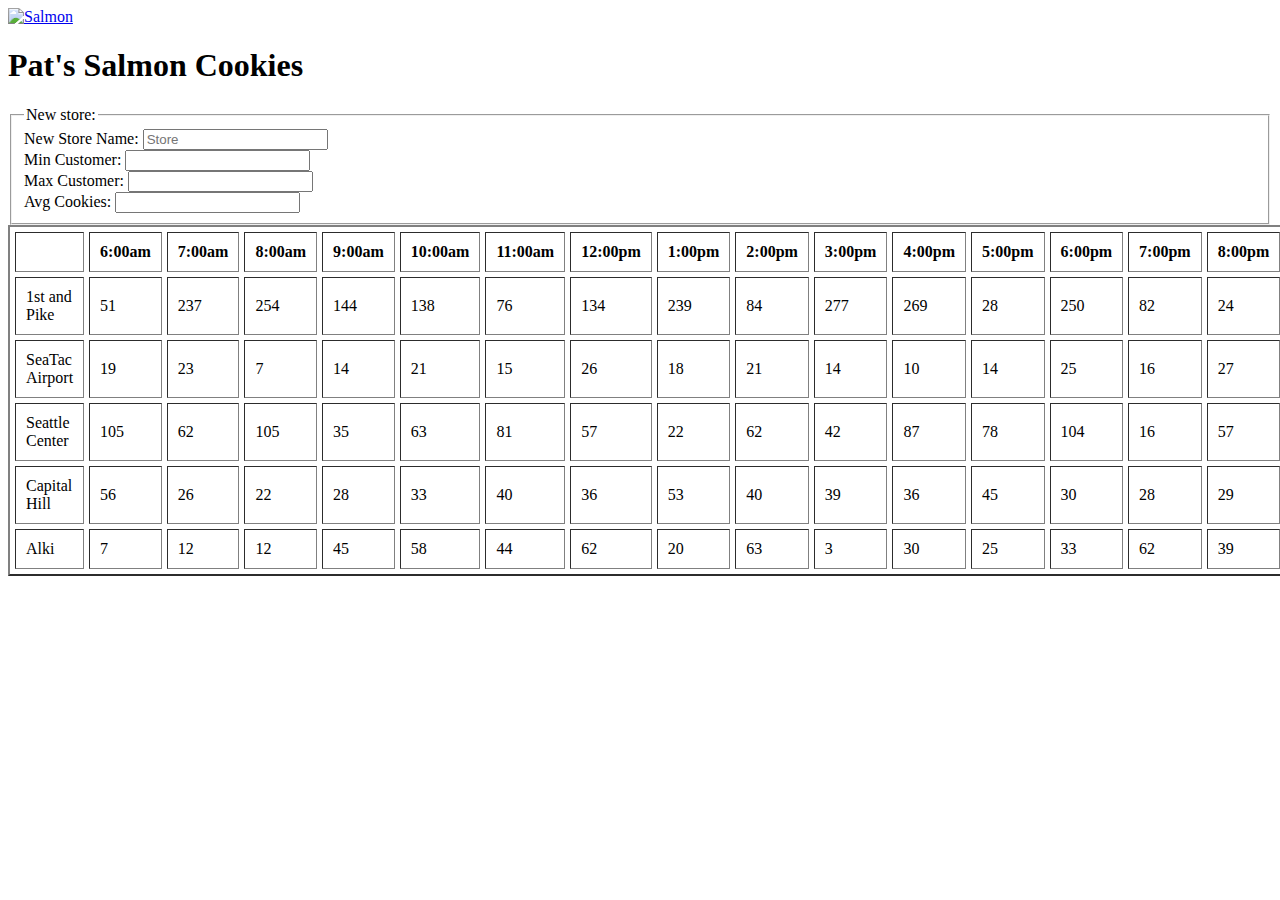
==== sales.html @ d6b4f5c0 "added buttons" ====
<!DOCTYPE html>

<html>
<head>
  <title>Pat's Salmon Cookies</title>
  <link rel="stylesheet" type="text/css" href="style.css" />

</head>
<body>
<!--building an application that calculates daily sales projections for each location

table to show the total amount of projected cookie needs at each location, with the table displaying the cookie stand location, the total number of cookies needed for each location, an hourly breakdown of total cookies sales for each location-->
<a href ="index.html">
<image src = "file:///Users/macbook/Desktop/salmon.png" width = "300" height = "100%" alt = "Salmon">
</a>
<h1>Pat's Salmon Cookies</h1>
  <form id="form">
    <fieldset>
      <legend>New store:</legend>
      <div>
        <label for="storeName">New Store Name:</label>
        <input id="store-name-input" type="text" name="storeName" placeholder="Store" required>
      </div>
        <label for="minCustomer">Min Customer:</label>
        <input type="number" name="minCustomer" value="" required>
      <div>
        <label for="maxCustomer">Max Customer:</label>
        <input type="number" name="maxCustomer" value="" required>
      </div>
      <div>
        <label for="avgCookies">Avg Cookies:</label>
        <input type="number" name="avgCookies" value="" required>
      </div>
    </fieldset>
  </form>
  <table id = "generate-table" width = "400", cellpadding = "10", cellspacing = "5", border = "2" >
    <thead>
      <tr>
        <th scope = "col"> </th>
        <th scope = "col">6:00am</th>
        <th scope = "col">7:00am</th>
        <th scope = "col">8:00am</th>
        <th scope = "col">9:00am</th>
        <th scope = "col">10:00am</th>
        <th scope = "col">11:00am</th>
        <th scope = "col">12:00pm</th>
        <th scope = "col">1:00pm</th>
        <th scope = "col">2:00pm</th>
        <th scope = "col">3:00pm</th>
        <th scope = "col">4:00pm</th>
        <th scope = "col">5:00pm</th>
        <th scope = "col">6:00pm</th>
        <th scope = "col">7:00pm</th>
        <th scope = "col">8:00pm</th>
      </tr>
       <!--<tr>
        <th scope = "row"></th>
        </tr>
        <tr>
        <th scope = "row">1st and Pike</th>
      </tr>
      <tr>
        <th scope = "row">SeaTac Airport</th>
      </tr>
      <tr>
        <th scope = "row">Capitol Hill</th>
      </tr>
      <tr>
        <th scope = "row">Alki</th>
      </tr>> -->
    </thead>
  </table>

<script src="app.js"> </script>

</body>
</html>
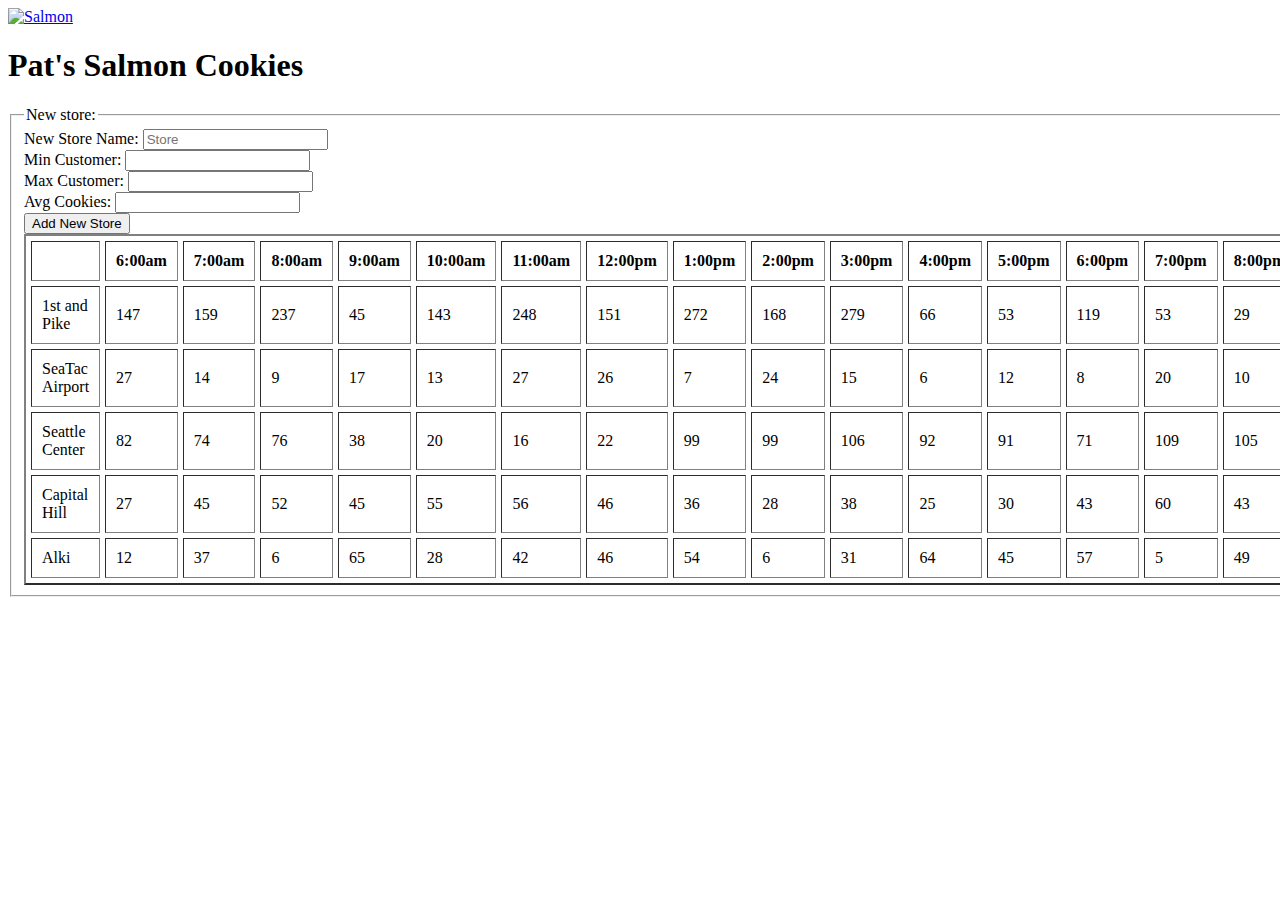
==== commit c162df30: "added event listener" ====
--- a/sales.html
+++ b/sales.html
@@ -21,16 +21,17 @@
         <label for="storeName">New Store Name:</label>
         <input id="store-name-input" type="text" name="storeName" placeholder="Store" required>
       </div>
-        <label for="minCustomer">Min Customer:</label>
-        <input type="number" name="minCustomer" value="" required>
+        <label for="minCust">Min Customer:</label>
+        <input type="number" name="minCust" value="" required>
       <div>
-        <label for="maxCustomer">Max Customer:</label>
-        <input type="number" name="maxCustomer" value="" required>
+        <label for="maxCust">Max Customer:</label>
+        <input type="number" name="maxCust" value="" required>
       </div>
       <div>
-        <label for="avgCookies">Avg Cookies:</label>
-        <input type="number" name="avgCookies" value="" required>
+        <label for="avgCookie">Avg Cookies:</label>
+        <input type="number" name="avgCookie" value="" required>
       </div>
+      <input type="submit" value="Add New Store"
     </fieldset>
   </form>
   <table id = "generate-table" width = "400", cellpadding = "10", cellspacing = "5", border = "2" >
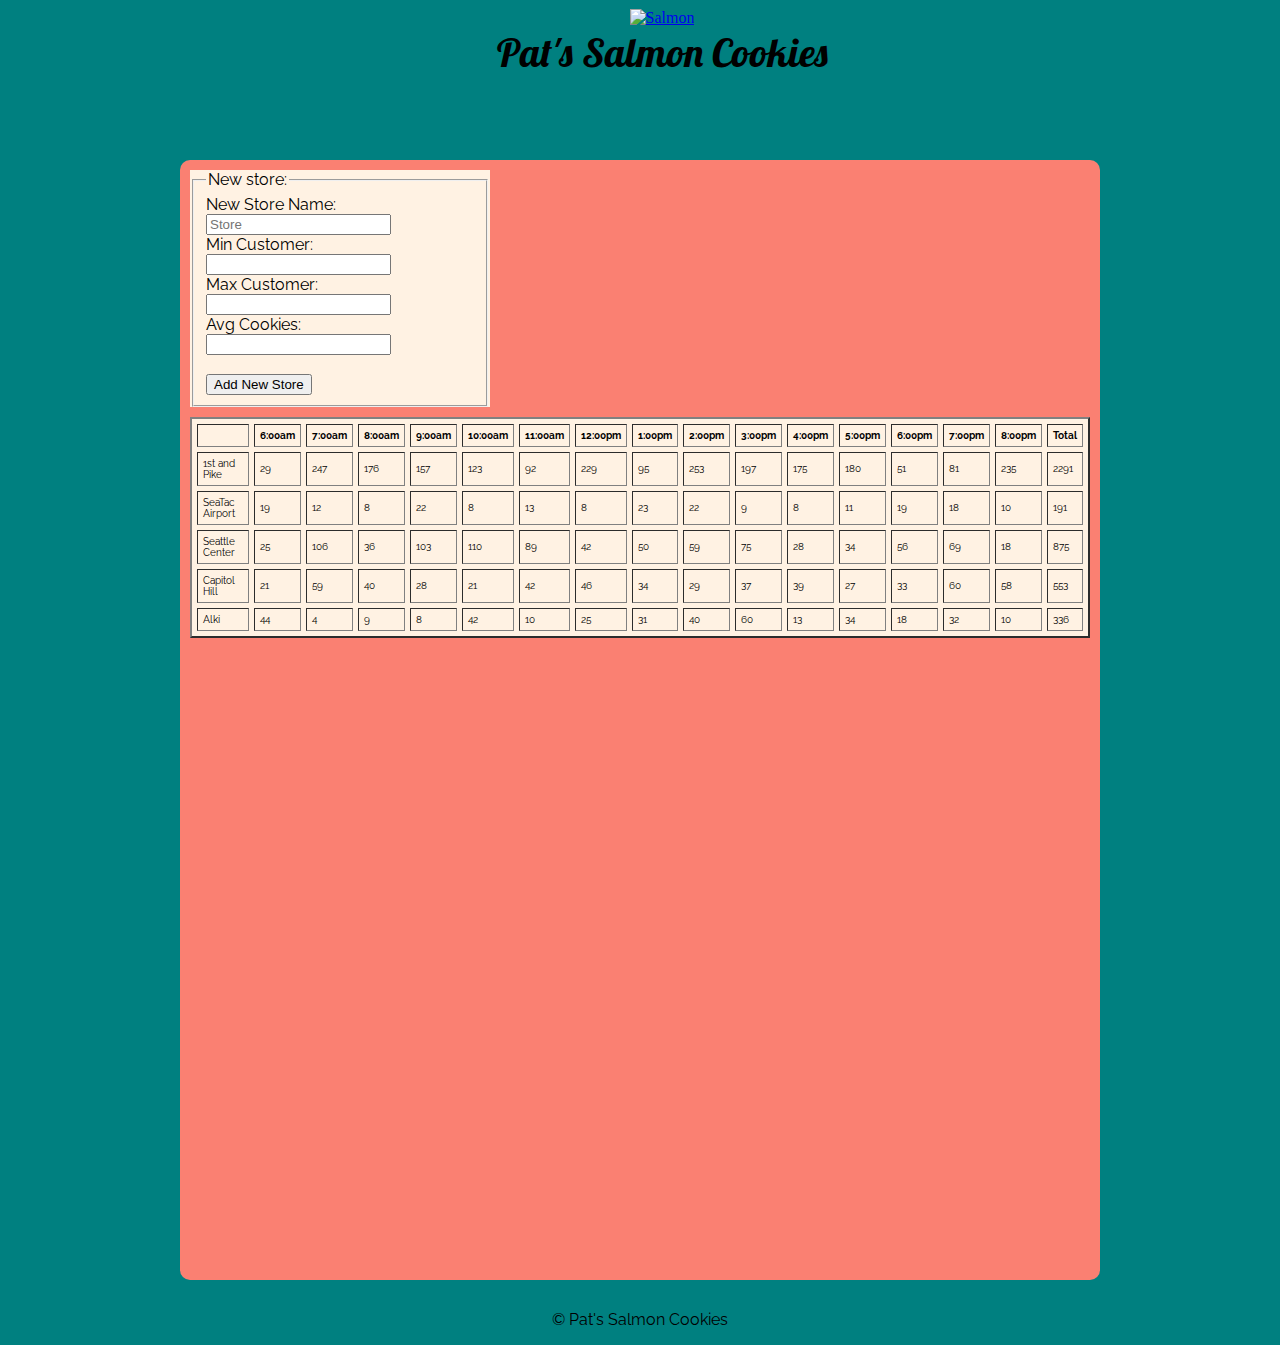
==== commit 6b91fb28: "N9 Submit" ====
--- a/sales.html
+++ b/sales.html
@@ -4,22 +4,22 @@
 <head>
   <title>Pat's Salmon Cookies</title>
   <link rel="stylesheet" type="text/css" href="style.css" />
-
+  <link href="https://fonts.googleapis.com/css?family=Lobster|Raleway" rel="stylesheet">
 </head>
 <body>
-<!--building an application that calculates daily sales projections for each location
-
-table to show the total amount of projected cookie needs at each location, with the table displaying the cookie stand location, the total number of cookies needed for each location, an hourly breakdown of total cookies sales for each location-->
+<div class = "center">
 <a href ="index.html">
 <image src = "file:///Users/macbook/Desktop/salmon.png" width = "300" height = "100%" alt = "Salmon">
 </a>
-<h1>Pat's Salmon Cookies</h1>
-  <form id="form">
+<div id = "title">Pat's Salmon Cookies</div>
+</div>
+<div class = "middle">
+  <form id="form" width = "400" height = "100%">
     <fieldset>
       <legend>New store:</legend>
       <div>
         <label for="storeName">New Store Name:</label>
-        <input id="store-name-input" type="text" name="storeName" placeholder="Store" required>
+        <input id="store-name-input" type="text" name="storeName" placeholder="Store" float="right" required>
       </div>
         <label for="minCust">Min Customer:</label>
         <input type="number" name="minCust" value="" required>
@@ -31,10 +31,11 @@
         <label for="avgCookie">Avg Cookies:</label>
         <input type="number" name="avgCookie" value="" required>
       </div>
-      <input type="submit" value="Add New Store"
+    </br>
+      <input type="submit" value="Add New Store">
     </fieldset>
   </form>
-  <table id = "generate-table" width = "400", cellpadding = "10", cellspacing = "5", border = "2" >
+  <table id = "generate-table", cellpadding = "5", cellspacing = "5", border = "2" >
     <thead>
       <tr>
         <th scope = "col"> </th>
@@ -53,6 +54,7 @@
         <th scope = "col">6:00pm</th>
         <th scope = "col">7:00pm</th>
         <th scope = "col">8:00pm</th>
+        <th scope = "col">Total</th>
       </tr>
        <!--<tr>
         <th scope = "row"></th>
@@ -73,6 +75,9 @@
   </table>
 
 <script src="app.js"> </script>
-
+</div>
+<div class = "footer">
+  <p> 	&copy; Pat's Salmon Cookies </p>
+</div>
 </body>
 </html>
--- a/style.css
+++ b/style.css
@@ -0,0 +1,96 @@
+body {
+  background-image: url(file:///Users/macbook/Desktop/bluebkgdesign.jpg);
+  background-color: teal;
+}
+#about {
+  height: 300px;
+  width: 800px;
+  padding: 5px;
+  background-color: #FFF2E3;
+  border-radius: 10px;
+  font-family: 'Raleway', sans-serif;
+  text-align: center;
+  margin: 10px 50px 10px 50px;
+}
+#form {
+  background-color: #FFF2E3;
+  font-family: 'Raleway', sans-serif;
+  width: 300px;
+  height: auto;
+  float: left;
+  margin-bottom: 10px;
+  
+}
+
+#hours{
+  height: 120px;
+  width: 300px;
+  background-color: #FFF2E3;
+  text-align: center;
+  border-radius: 10px;
+  font-family: 'Raleway', sans-serif;
+  margin: 10px 300px 10px 300px;
+  font-size: 25px;
+  padding: 1px 0px 40px 0px
+}
+
+.store {
+  height: 130px;
+  width: 200px;
+  background-color: #FFF2E3;
+  text-align: center;
+  float: left;
+  margin: 10px;
+  margin-top: 30px;
+  border-radius: 10px;
+  font-family: 'Raleway', sans-serif;
+}
+
+.title {
+  font-family: 'Lobster', cursive;
+  font-size: 30px;
+  text-align: center;
+}
+.center {
+   width: 600px;
+   height: auto;
+   position: absolute;
+   left: 40%;
+   top: 1%;
+   margin-left: -150px;
+   text-align: center;
+}
+#title{
+  font-family: 'Lobster', cursive;
+  font-size: 40px;
+}
+
+#salmon {
+    display: block;
+    margin-left: auto;
+    margin-right: auto
+}
+.middle {
+  height: 1100px;
+  width: 900px;
+  padding: 10px;
+  background-color: salmon;
+  margin: auto;
+  margin-top: 160px;
+  border-radius: 10px;
+}
+.footer {
+  text-align: center;
+  margin-top: 30px;
+}
+
+#generate-table{
+  background-color: #FFF2E3;
+  font-family: 'Raleway', sans-serif;
+  min-width: inherit;
+  font-size: 10px;
+}
+
+p {
+  font-family: 'Raleway', sans-serif;
+}
